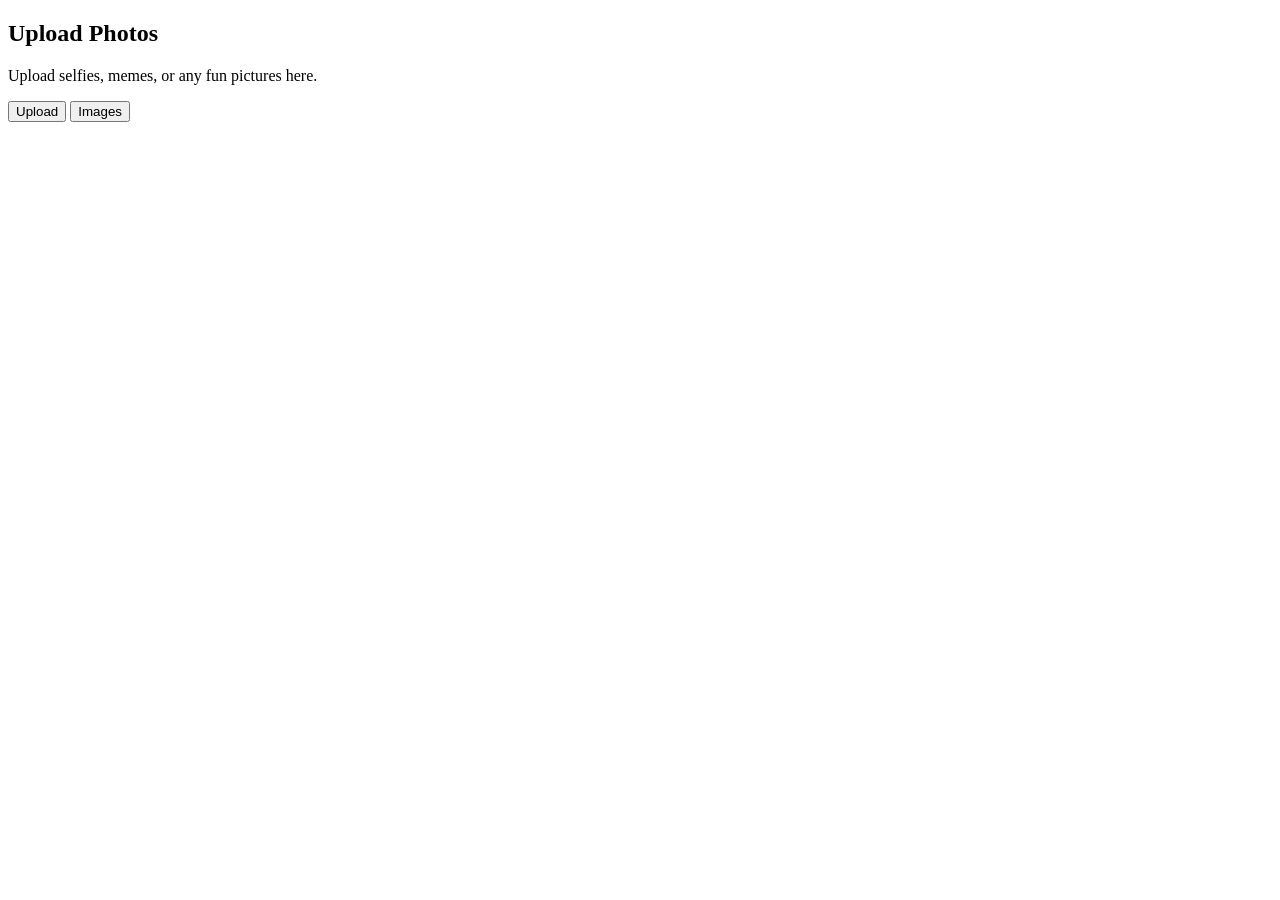
==== src/templates/images.html @ 02218f80 "add initial project structure" ====
<!DOCTYPE html>
<html lang="en">

<head>
    <meta charset="UTF-8">
    <meta name="viewport" content="width=device-width, initial-scale=1.0">
    <title>SmartUploader</title>
    <link rel="stylesheet" href="../image-uploader/css/reset.css">
    <link rel="preconnect" href="https://fonts.googleapis.com">
    <link rel="preconnect" href="https://fonts.gstatic.com" crossorigin>
    <link
        href="https://fonts.googleapis.com/css2?family=Inter:ital,opsz,wght@0,14..32,100..900;1,14..32,100..900&display=swap"
        rel="stylesheet">
    <link rel="stylesheet" href="../image-uploader/css/style.css">
</head>

<body>
    <section class="upload__intro">
        <h2 class="upload__title">Upload Photos</h2>
        <p class="upload__description">Upload selfies, memes, or any fun pictures here.</p>
    </section>
    <nav class="upload__tabs">
        <button class="upload__tab" id="upload-tab-btn">Upload</button>
        <button class="upload__tab upload__tab--active" id="images-tab-btn">Images</button>
    </nav>
    <section id="file-list-wrapper">
    </section>
</body>
<script src="../image-uploader/js/images.js"></script>

</html>
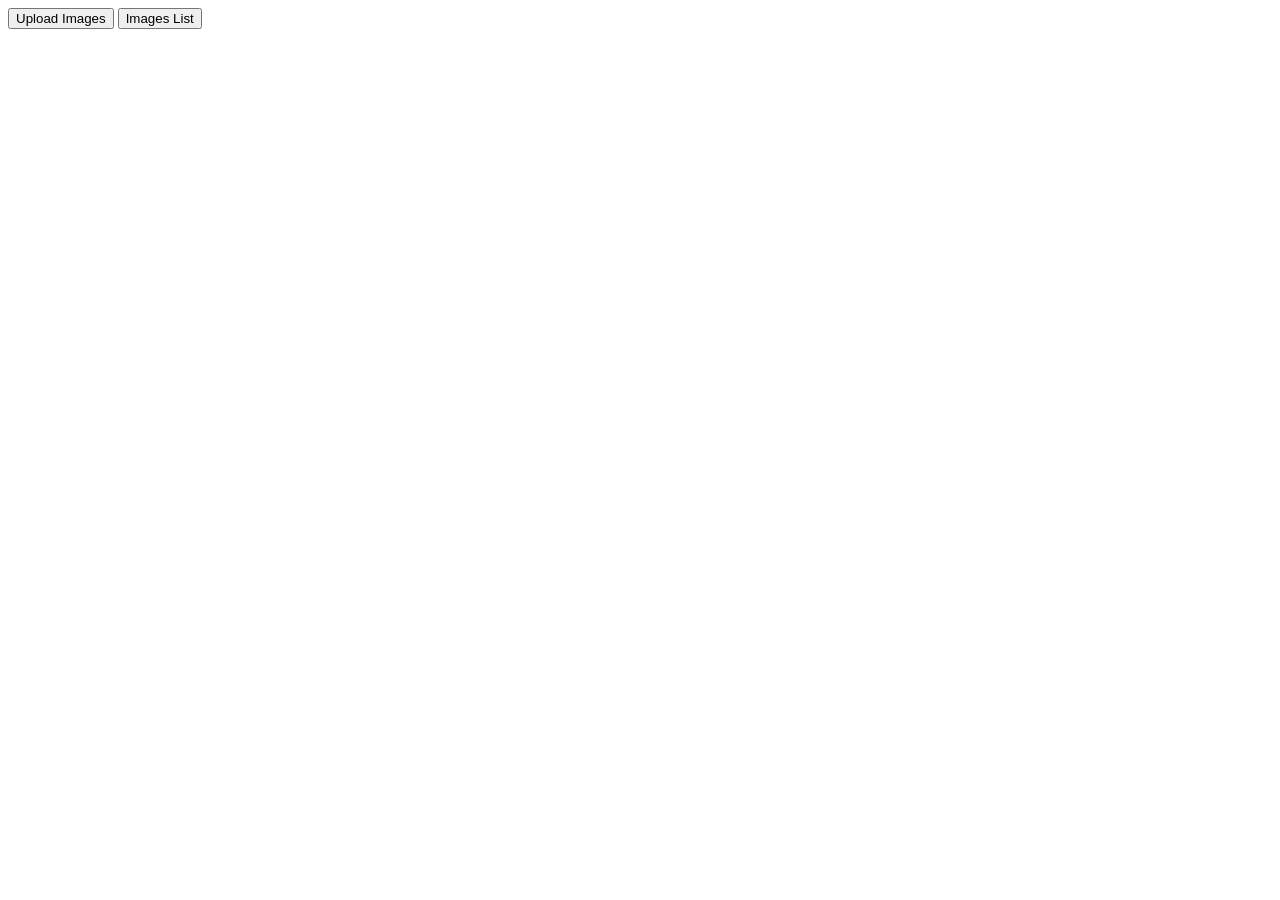
==== commit ef134ba9: "add Dockerfile" ====
--- a/src/templates/images.html
+++ b/src/templates/images.html
@@ -1,31 +1,22 @@
 <!DOCTYPE html>
 <html lang="en">
-
 <head>
     <meta charset="UTF-8">
     <meta name="viewport" content="width=device-width, initial-scale=1.0">
     <title>SmartUploader</title>
-    <link rel="stylesheet" href="../image-uploader/css/reset.css">
     <link rel="preconnect" href="https://fonts.googleapis.com">
     <link rel="preconnect" href="https://fonts.gstatic.com" crossorigin>
-    <link
-        href="https://fonts.googleapis.com/css2?family=Inter:ital,opsz,wght@0,14..32,100..900;1,14..32,100..900&display=swap"
-        rel="stylesheet">
-    <link rel="stylesheet" href="../image-uploader/css/style.css">
+    <link href="https://fonts.googleapis.com/css2?family=Inter:ital,opsz,wght@0,14..32,100..900;1,14..32,100..900&display=swap"
+          rel="stylesheet">
+    <link rel="stylesheet" href="/static/css/style.css">
 </head>
-
 <body>
-    <section class="upload__intro">
-        <h2 class="upload__title">Upload Photos</h2>
-        <p class="upload__description">Upload selfies, memes, or any fun pictures here.</p>
-    </section>
-    <nav class="upload__tabs">
-        <button class="upload__tab" id="upload-tab-btn">Upload</button>
-        <button class="upload__tab upload__tab--active" id="images-tab-btn">Images</button>
-    </nav>
-    <section id="file-list-wrapper">
-    </section>
+<nav class="upload__tabs">
+    <button id="upload-tab-btn" class="upload__tab">Upload Images</button>
+    <button id="images-tab-btn" class="upload__tab upload__tab--active">Images List</button>
+</nav>
+<section id="file-list-wrapper">
+</section>
+<script src="/static/js/images.js"></script>
 </body>
-<script src="../image-uploader/js/images.js"></script>
-
-</html>+</html>
